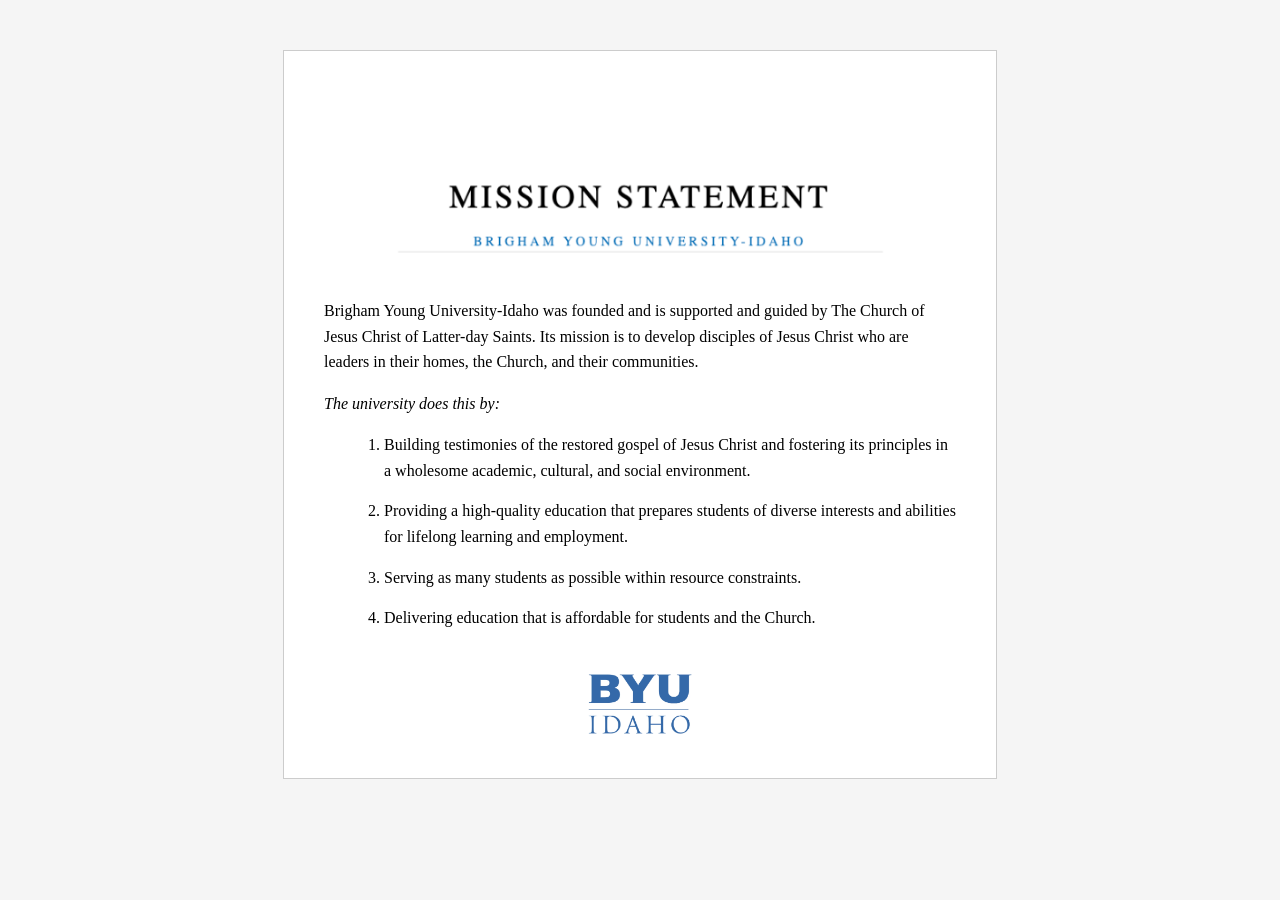
==== mission/index.html @ 98e81050 "mission pt 1" ====
<!DOCTYPE html>
<html lang="en">
<head>
    <meta charset="UTF-8">
    <meta name="viewport" content="width=device-width, initial-scale=1.0">
    <meta name="description" content="BYU-Idaho Mission Statement">
    <meta name="author" content="Bryce Taylor">

    <title>Mission Statement</title>

    <link rel="stylesheet" href="styles.css">
</head>
<body>

    <div class="container">
        <img src="images/top.png" alt="Mission Statement Header" class="header-img">
        <p>
            Brigham Young University-Idaho was founded and is supported and guided by The Church of Jesus Christ of Latter-day Saints. Its mission is to develop disciples of Jesus Christ who are leaders in their homes, the Church, and their communities.
        </p>

        <p class="italic">The university does this by:</p>

        <ol>
            <li>Building testimonies of the restored gospel of Jesus Christ and fostering its principles in a wholesome academic, cultural, and social environment.</li>
            <li>Providing a high-quality education that prepares students of diverse interests and abilities for lifelong learning and employment.</li>
            <li>Serving as many students as possible within resource constraints.</li>
            <li>Delivering education that is affordable for students and the Church.</li>
        </ol>

        <img src="images/byui-logo-blue.webp" alt="Logo">
    </div>

</body>
</html>
---- mission/styles.css ----
body {
    font-family: Georgia, serif;
    background-color: #f5f5f5;
}

.container {
    width: 50%;        
    max-width: 700px;  
    margin: 50px auto;
    padding: 40px;
    background: white;
    border: 1px solid #ccc;
}

h1 {
    text-align: center;
    letter-spacing: 3px;
}

h3 {
    text-align: center;
    color: #1a4c8b;
    letter-spacing: 2px;
}

p {
    line-height: 1.6;
    
}

.italic {
    font-style: italic;
}

ol {
    margin-left: 20px;
    line-height: 1.6;
}

img {
    display: block;
    margin: 40px auto 0;
    width: 120px;
}
.header-img {
    width: 100%;
    display: block;
    margin-bottom: 30px;
}
ol li {
    margin-bottom: 15px;
    line-height: 1.6;
}
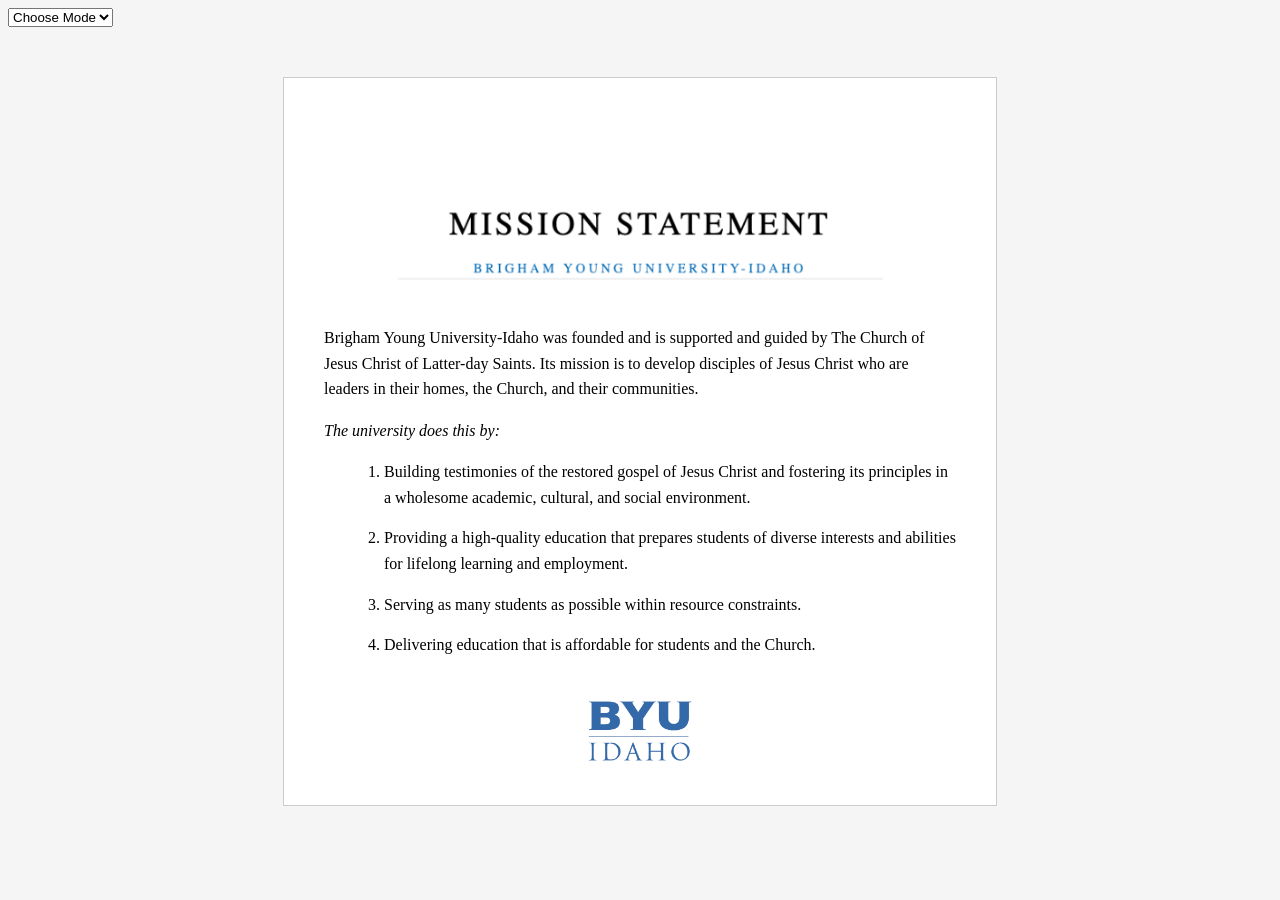
==== commit 9f6e4d3f: "boommm" ====
--- a/mission/index.html
+++ b/mission/index.html
@@ -4,13 +4,22 @@
     <meta charset="UTF-8">
     <meta name="viewport" content="width=device-width, initial-scale=1.0">
     <meta name="description" content="BYU-Idaho Mission Statement">
-    <meta name="author" content="Bryce Taylor">
+    <meta name="author" content="Bryce Taylor">       
 
     <title>Mission Statement</title>
 
     <link rel="stylesheet" href="styles.css">
 </head>
 <body>
+    <select>
+
+        <option>Choose Mode</option>
+    
+        <option value="dark">Dark</option>
+    
+        <option value="light">Light</option>
+    
+    </select>  
 
     <div class="container">
         <img src="images/top.png" alt="Mission Statement Header" class="header-img">
@@ -29,6 +38,6 @@
 
         <img src="images/byui-logo-blue.webp" alt="Logo">
     </div>
-
+    <script src="index.js"></script>
 </body>
 </html>
--- a/mission/styles.css
+++ b/mission/styles.css
@@ -50,4 +50,8 @@
 ol li {
     margin-bottom: 15px;
     line-height: 1.6;
+}
+.dark-mode {
+    background-color: black;
+    color: white;
 }
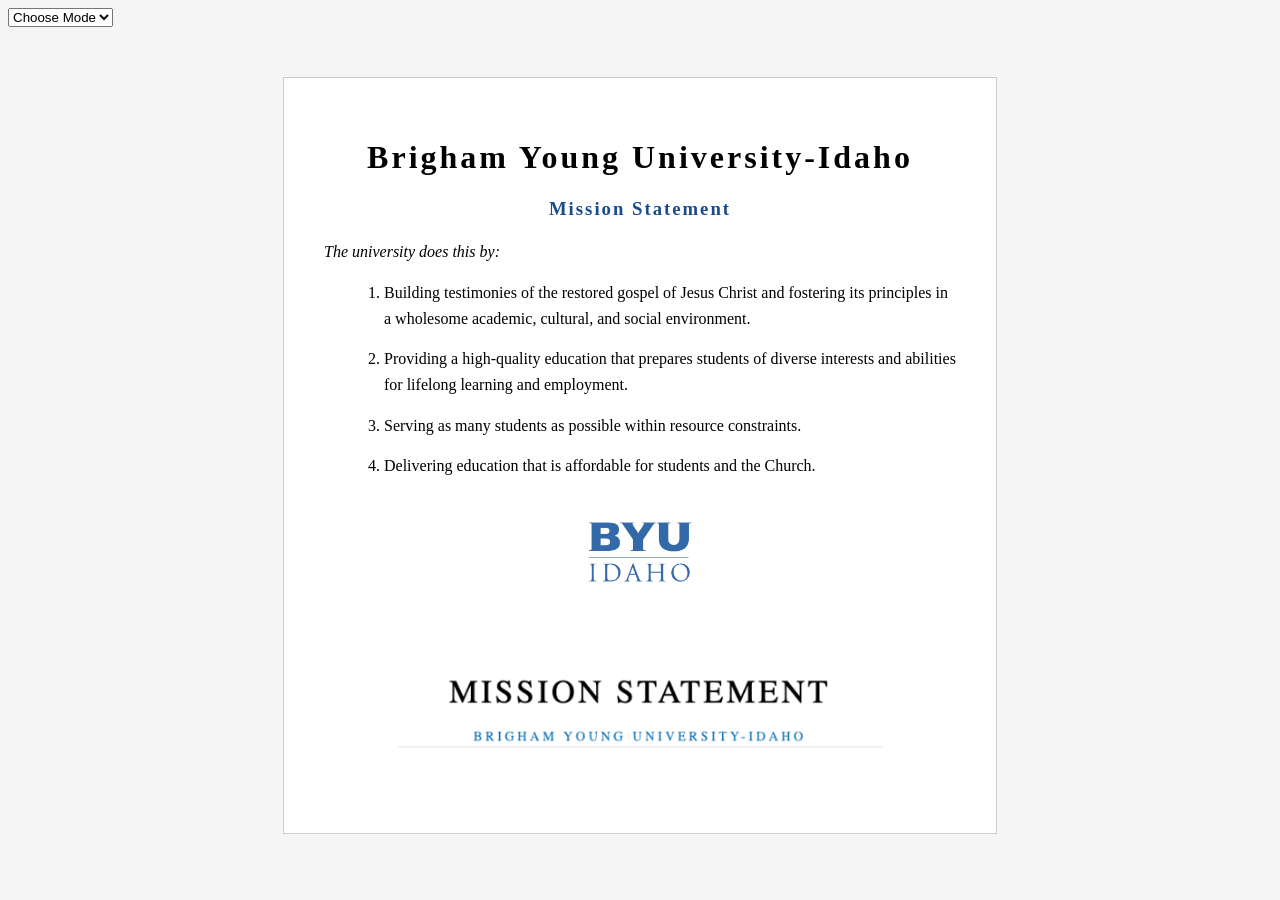
==== commit 98420fd4: "ss" ====
--- a/mission/index.html
+++ b/mission/index.html
@@ -22,10 +22,10 @@
     </select>  
 
     <div class="container">
-        <img src="images/top.png" alt="Mission Statement Header" class="header-img">
-        <p>
-            Brigham Young University-Idaho was founded and is supported and guided by The Church of Jesus Christ of Latter-day Saints. Its mission is to develop disciples of Jesus Christ who are leaders in their homes, the Church, and their communities.
-        </p>
+    
+        <h1>Brigham Young University-Idaho</h1>
+        <h3>Mission Statement</h3>
+       
 
         <p class="italic">The university does this by:</p>
 
@@ -36,7 +36,8 @@
             <li>Delivering education that is affordable for students and the Church.</li>
         </ol>
 
-        <img src="images/byui-logo-blue.webp" alt="Logo">
+        <img src="images/byui-logo-blue.webp" alt="logo">
+        <img src="images/top.png" alt="Mission Statement Header" class="header-img">
     </div>
     <script src="index.js"></script>
 </body>
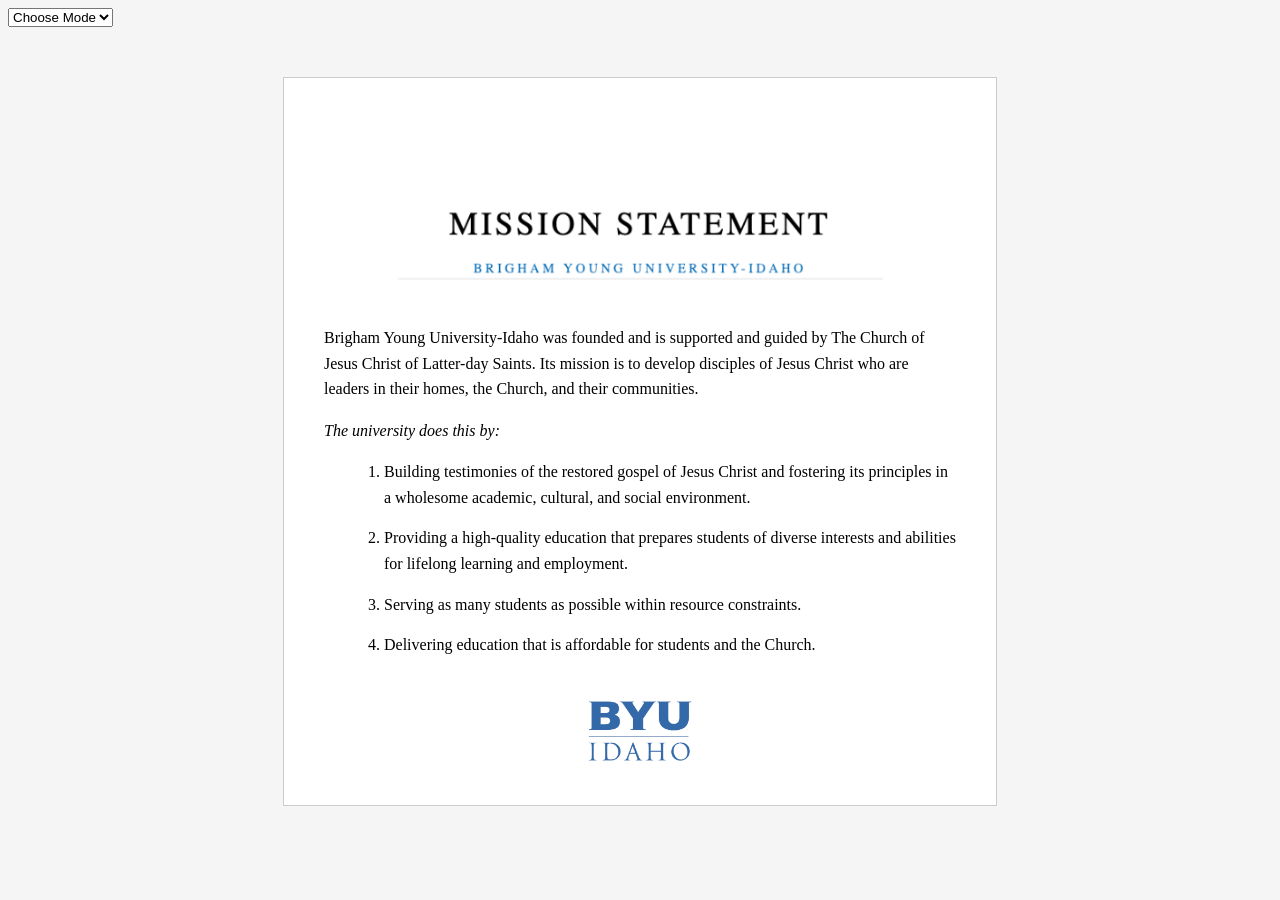
==== commit 45850aa8: "mby" ====
--- a/mission/index.html
+++ b/mission/index.html
@@ -22,10 +22,10 @@
     </select>  
 
     <div class="container">
-    
-        <h1>Brigham Young University-Idaho</h1>
-        <h3>Mission Statement</h3>
-       
+        <img src="images/top.png" alt="Mission Statement Header" class="header-img">
+        <p>
+            Brigham Young University-Idaho was founded and is supported and guided by The Church of Jesus Christ of Latter-day Saints. Its mission is to develop disciples of Jesus Christ who are leaders in their homes, the Church, and their communities.
+        </p>
 
         <p class="italic">The university does this by:</p>
 
@@ -36,8 +36,7 @@
             <li>Delivering education that is affordable for students and the Church.</li>
         </ol>
 
-        <img src="images/byui-logo-blue.webp" alt="logo">
-        <img src="images/top.png" alt="Mission Statement Header" class="header-img">
+        <img src="images/byui-logo-blue.webp" alt="logo" class="logo">
     </div>
     <script src="index.js"></script>
 </body>
--- a/mission/styles.css
+++ b/mission/styles.css
@@ -52,6 +52,6 @@
     line-height: 1.6;
 }
 .dark-mode {
-    background-color: black;
+    background-color: gray;
     color: white;
 }
